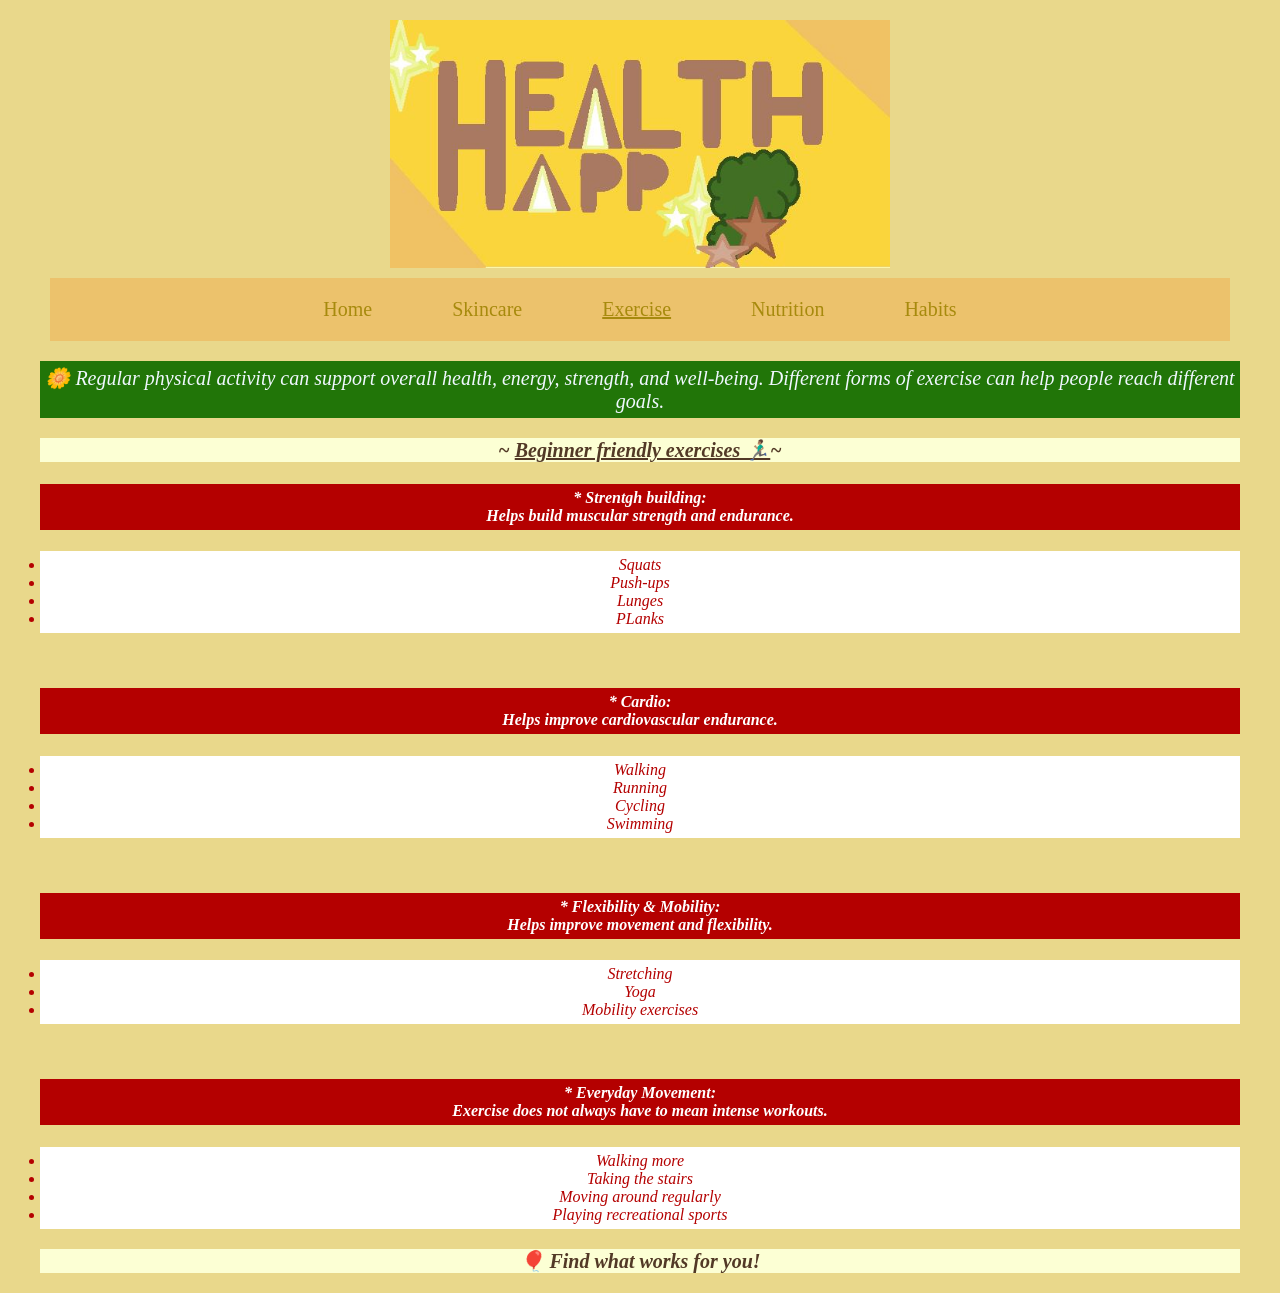
==== exercise.html @ 3bb3ad89 "first commit" ====
<html>

<head>
    <link href="style.css" rel="stylesheet">
    <title>Health App - Business Proposal</title>
    <style>
        h4 {
            background-color: rgb(180, 0, 0);
            color: white;
            padding: 5;
            font-family: 'Times New Roman', Times, serif;
            font-style: italic;
        }
        ul {
            color: rgb(180, 0, 0);
            background-color: white;
            padding: 5;
            font-family: 'Times New Roman', Times, serif;
            font-style: italic;
            font-size: medium;
        }
    </style>
</head>

<body>
    <header>
        <center>
            <section>
                <img src="healthapp.JPG" style="width: 500px;">
            </section>
        </center>
        <div class="topnav">
            <a class="stuff" href="home.html">Home</a>
            <a class="stuff" href="skincare.html">Skincare</a>
            <a class="stuff active" href="exercise.html">Exercise</a>
            <a class="stuff" href="nutrition.html">Nutrition</a>
            <a class="stuff" href="habits.html">Habits</a>
        </div>
    </header>
    <main>
        <center>
            <section>
                <p style="padding: 5; background-color: rgb(33, 117, 8); color: aliceblue; padding: 5;">🌼 Regular physical activity can support overall health, energy, strength, and well-being. Different forms of exercise can help people reach different goals.</p>
            </section>
            <h3>~ <u>Beginner friendly exercises 🏃🏽‍♂️</u>~</h3>
            <h4>* Strentgh building:<br>Helps build muscular strength and endurance.</h4>
            <ul>
                <li>Squats</li>
                <li>Push-ups</li>
                <li>Lunges</li>
                <li>PLanks</li>
            </ul>
            <br>
            <h4>* Cardio:<br>Helps improve cardiovascular endurance.</h4>
            <ul>
                <li>Walking</li>
                <li>Running</li>
                <li>Cycling</li>
                <li>Swimming</li>
            </ul>
            <br>
            <h4>* Flexibility & Mobility:<br>Helps improve movement and flexibility.</h4>
            <ul>
                <li>Stretching</li>
                <li>Yoga</li>
                <li>Mobility exercises</li>
            </ul>
            <br>
            <h4>* Everyday Movement:<br>Exercise does not always have to mean intense workouts.</h4>
            <ul>
                <li>Walking more</li>
                <li>Taking the stairs</li>
                <li>Moving around regularly</li>
                <li>Playing recreational sports</li>
            </ul>
            <section>
                <p><b>🎈 Find what works for you!</b></p>
            </section>
        </center>
    </main>
</body>

</html>
---- style.css ----
body {
    background-color: rgb(233, 216, 139);
    margin: 20px;
    padding-inline: 20px;
}
p {
    background-color: rgb(252, 255, 212);
    color: rgb(82, 57, 38);
    font-family:'Times New Roman', Times, serif;
    font-style: italic;
    font-size: 20;
}
#p {
    background-color: rgb(252, 255, 212);
    color: rgb(82, 57, 38);
    font-family: 'Times New Roman', Times, serif;
    font-style: italic;
    font-size: 20;
}
h3 {
    background-color: rgb(252, 255, 212);
    color: rgb(82, 57, 38);
    font-family: 'Times New Roman', Times, serif;
    font-style: italic;
    font-size: 20;
}
ul {
    background-color: rgb(252, 255, 212);
        color: rgb(82, 57, 38);
        font-family: 'Times New Roman', Times, serif;
        font-style: italic;
        font-size: 20;
}
#buttons {
    color: rgb(255, 255, 255);
    background-color: rgb(221, 126, 142);
    font-size: 20;
    text-decoration: none;
}
#buttons:hover {
    color: aliceblue;
    background-color: rgb(43, 65, 26);
}
.topnav {
    overflow: hidden;
    background-color: rgb(236, 194, 108);
    margin: 10px;
    display: flex;
    justify-content: center;
}

.stuff {
    float: left;
    color: rgb(167, 138, 13);
    text-align: center;
    font-size: 20px;
    text-decoration: none;
    padding: 20px;
    margin: 0 20px;
}

.topnav a:hover {
    color: rgb(255, 255, 255);
    background-color: rgb(223, 182, 96);
    text-shadow: 2px 2px 5px white;
}

.active {
    text-decoration: underline;
}
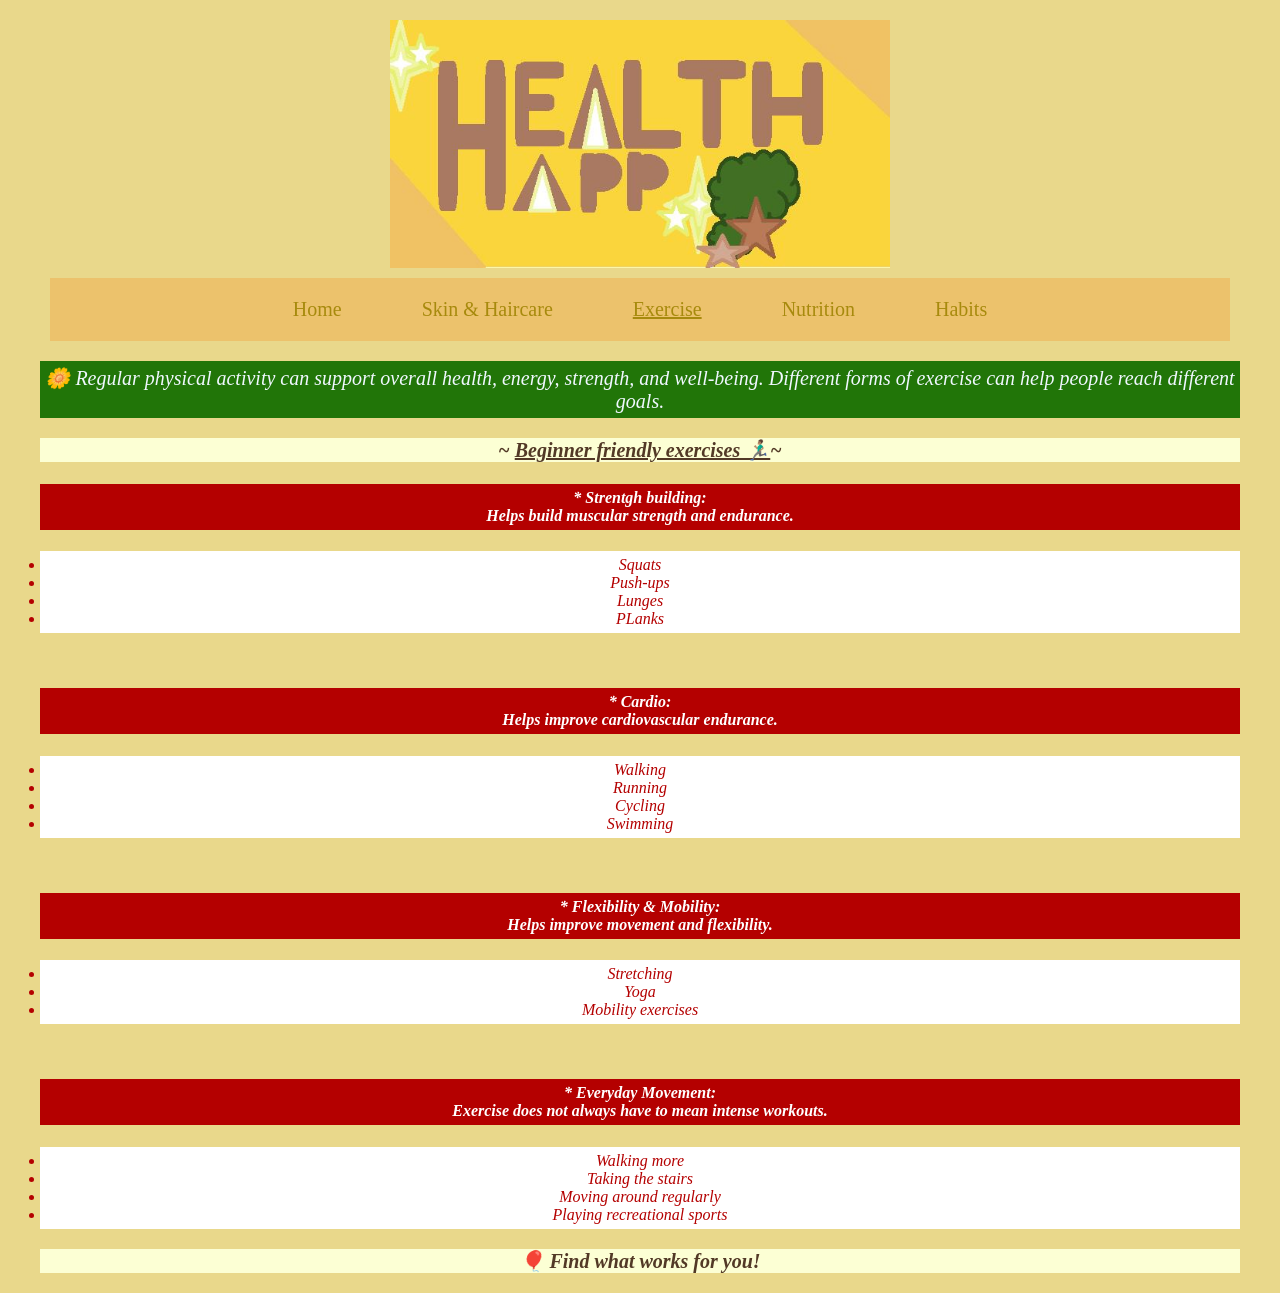
==== commit 920a234e: "2nd" ====
--- a/exercise.html
+++ b/exercise.html
@@ -31,7 +31,7 @@
         </center>
         <div class="topnav">
             <a class="stuff" href="home.html">Home</a>
-            <a class="stuff" href="skincare.html">Skincare</a>
+            <a class="stuff" href="skincare.html">Skin & Haircare</a>
             <a class="stuff active" href="exercise.html">Exercise</a>
             <a class="stuff" href="nutrition.html">Nutrition</a>
             <a class="stuff" href="habits.html">Habits</a>
